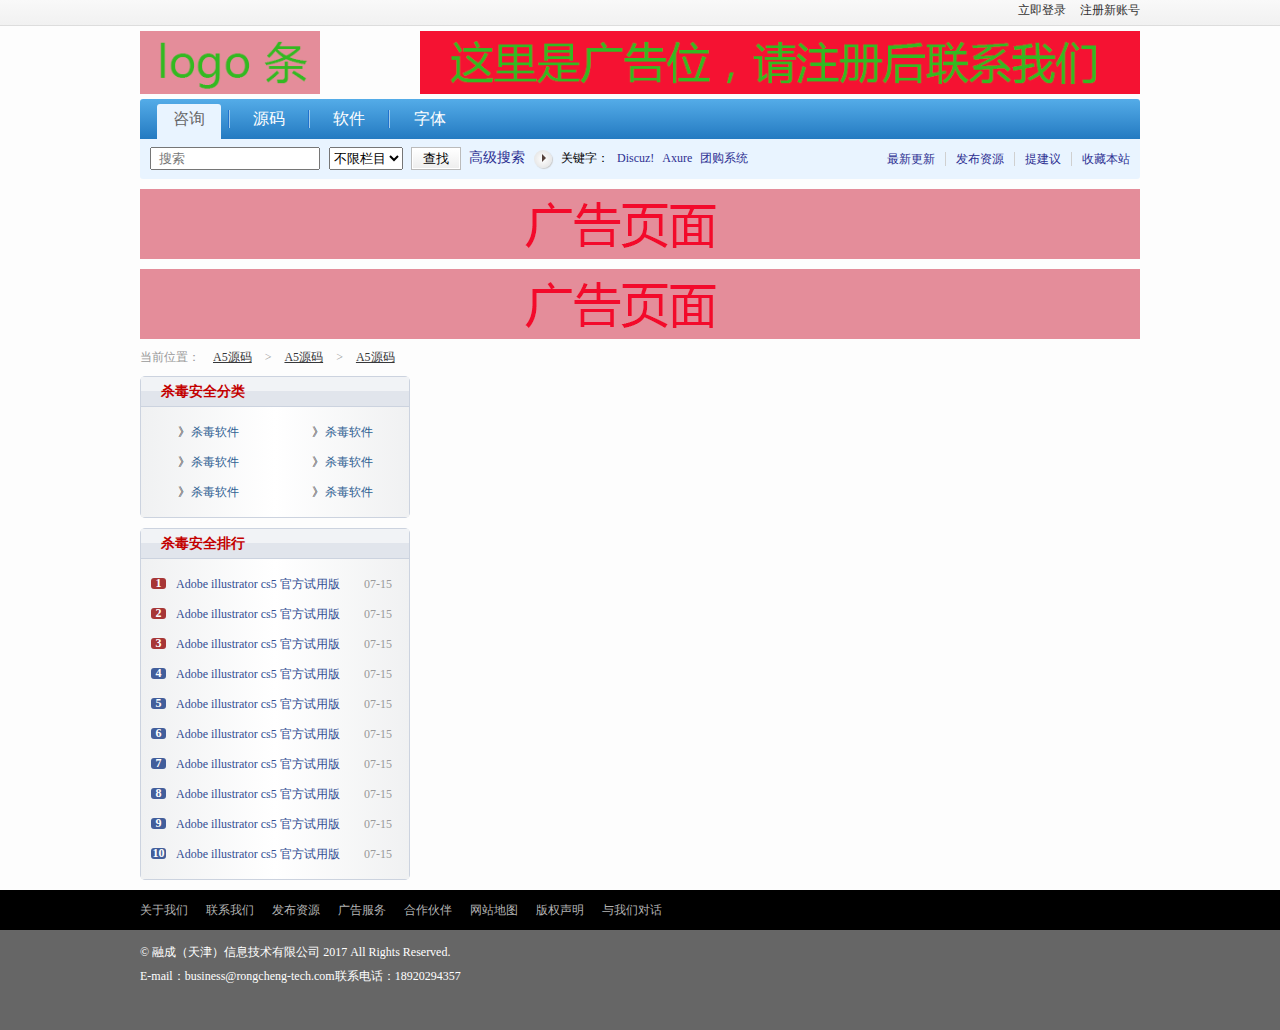
==== list.html @ 8ac569fb "1.0.1" ====
<!doctype html>
<html lang="en">
    <head>
        <meta charset="UTF-8">
        <title>Document</title>
        <script src="js/jquery-3.2.1.min.js"></script>
        <!--[if lt IE 9]>
        <script src="js/ieLabel.js"></script>
        < ![endif]-->
        <link rel="stylesheet" href="css/base.css">
        <link rel="stylesheet" href="css/header.css">
        <link rel="stylesheet" href="css/list.css">
    </head>
    <body>
        <!--头部开始-->
        <!--头部包括头部注册模块、logo模块、导航模块、广告模块-->
        <header>
            <!--头部登录注册模块开始-->
            <div class="loginbar">
                <div class="innerWidth">
                    <div class="regsiter fr">
                        <a href="javascript:;">立即登录</a>
                        <a href="javascript:;">注册新账号</a>
                    </div>
                </div>
            </div>
            <!--头部登录注册模块结束-->
            <!--logo以及广告条模块开始-->
            <div class="logo_banner">
                <div class="innerWidth">
                    <div class="logo fl">
                        <a href="javascript:;"><img src="images/logo.png" alt="图片找不到" draggable="false"></a>
                    </div>
                    <div class="banner fr">
                        <a href="javascript:;"><img src="images/banner.png" alt="图片找不到" draggable="false"></a>
                    </div>
                </div>
            </div>
            <!--logo以及广告条模块结束-->
            <!--导航以及搜索模块开始-->
            <nav>
                <ul class="nav-box">
                    <li class="fl"><a href="javascript:;" class="active">咨询</a></li>
                    <li class="fl"><a href="javascript:;">源码</a></li>
                    <li class="fl"><a href="javascript:;">软件</a></li>
                    <li class="fl"><a href="javascript:;">字体</a></li>
                </ul>
                <div class="search-box">
                    <input type="text" placeholder="  搜索" class="search-text">
                    <select name="" id="">
                        <option value="buxianlanmu">不限栏目</option>
                        <option value="buxianlanmu">网站源码</option>
                        <option value="buxianlanmu">源码插件</option>
                        <option value="buxianlanmu">源码模板</option>
                        <option value="buxianlanmu">软件下载</option>
                    </select>
                    <input type="button" value="查找" class="search-button">
                    <a href="javascript:;" class="search-a">高级搜索</a>
                    <i class="circle">
                        <span class="triangle"></span>
                    </i>
                    <div class="keywords">
                        <span>关键字：</span>
                        <a href="javascript:;">Discuz!</a>
                        <a href="javascript:;">Axure</a>
                        <a href="javascript:;">团购系统</a>
                    </div>
                    <ul class="subnav fr">
                        <li class="fl"><a href="javascript:;">最新更新</a></li>
                        <li class="fl"><a href="javascript:;">发布资源</a></li>
                        <li class="fl"><a href="javascript:;">提建议</a></li>
                        <li class="fl"><a href="javascript:;">收藏本站</a></li>
                    </ul>
                </div>
            </nav>
            <!--导航以及搜索模块结束-->
        </header>
        <!--头部结束-->
        <!--广告位置开始-->
        <section class="advertisement">
            <figure class="innerWidth">
                <a href="javascript:;">
                    <img src="images/all-banner.png" alt="" draggable="false">
                </a>
            </figure>
            <figure class="innerWidth marginTop10">
                <a href="javascript:;">
                    <img src="images/all-banner.png" alt="" draggable="false">
                </a>
            </figure>
        </section>
        <!--广告位置结束-->
        <section class="main">
            <div class="innerWidth">
                <p>
                    当前位置：
                    <a href="javascript:;">A5源码</a>
                    >
                    <a href="javascript:;">A5源码</a>
                    >
                    <a href="javascript:;">A5源码</a>
                </p>
                <div class="main_left fl">
                    <div class="two_row">
                        <div class="title">
                            杀毒安全分类
                        </div>
                        <ul class="content">
                            <li class="fl">
                                <a href="javascript:;">杀毒软件</a>
                            </li>
                            <li class="fl">
                                <a href="javascript:;">杀毒软件</a>
                            </li>
                            <li class="fl">
                                <a href="javascript:;">杀毒软件</a>
                            </li>
                            <li class="fl">
                                <a href="javascript:;">杀毒软件</a>
                            </li>
                            <li class="fl">
                                <a href="javascript:;">杀毒软件</a>
                            </li>
                            <li class="fl">
                                <a href="javascript:;">杀毒软件</a>
                            </li>
                        </ul>
                    </div>
                    <div class="ranking">
                        <div class="title">
                            杀毒安全排行
                        </div>
                        <ul class="content">
                            <li>
                                <i>1</i>
                                <a href="javascript:;">Adobe illustrator cs5 官方试用版</a>
                                <span>07-15</span>
                            </li>
                            <li>
                                <i>2</i>
                                <a href="javascript:;">Adobe illustrator cs5 官方试用版</a>
                                <span>07-15</span>
                            </li>
                            <li>
                                <i>3</i>
                                <a href="javascript:;">Adobe illustrator cs5 官方试用版</a>
                                <span>07-15</span>
                            </li>
                            <li>
                                <i>4</i>
                                <a href="javascript:;">Adobe illustrator cs5 官方试用版</a>
                                <span>07-15</span>
                            </li>
                            <li>
                                <i>5</i>
                                <a href="javascript:;">Adobe illustrator cs5 官方试用版</a>
                                <span>07-15</span>
                            </li>
                            <li>
                                <i>6</i>
                                <a href="javascript:;">Adobe illustrator cs5 官方试用版</a>
                                <span>07-15</span>
                            </li>
                            <li>
                                <i>7</i>
                                <a href="javascript:;">Adobe illustrator cs5 官方试用版</a>
                                <span>07-15</span>
                            </li>
                            <li>
                                <i>8</i>
                                <a href="javascript:;">Adobe illustrator cs5 官方试用版</a>
                                <span>07-15</span>
                            </li>
                            <li>
                                <i>9</i>
                                <a href="javascript:;">Adobe illustrator cs5 官方试用版</a>
                                <span>07-15</span>
                            </li>
                            <li>
                                <i>10</i>
                                <a href="javascript:;">Adobe illustrator cs5 官方试用版</a>
                                <span>07-15</span>
                            </li>
                        </ul>
                    </div>
                </div>
                <div class="main_right fl">

                </div>
            </div>
        </section>
        <!--底部开始-->
        <footer>
            <div class="foot-top">
                <div class="innerWidth">
                    <a href="javascript:;">关于我们</a>
                    <a href="javascript:;">联系我们</a>
                    <a href="javascript:;">发布资源</a>
                    <a href="javascript:;">广告服务</a>
                    <a href="javascript:;">合作伙伴</a>
                    <a href="javascript:;">网站地图</a>
                    <a href="javascript:;">版权声明</a>
                    <a href="javascript:;">与我们对话</a>
                </div>
            </div>
            <div class="foot-bottom">
                <div class="innerWidth">
                    <p><a href="javascript:;">© 融成（天津）信息技术有限公司</a> 2017 All Rights Reserved.</p>
                    <p> E-mail：business@rongcheng-tech.com联系电话：18920294357</p>
                </div>
            </div>
        </footer>
        <!--底部结束-->
    </body>
</html>
---- css/base.css ----
body,p,pre,form,input,h1,h2,h3,h4,h5,h6,ul,li,ol,dl,dd,dt{
	margin:0;
	padding:0;
	list-style:none;
	font-style: normal;
    font-weight: normal;
    font-family: "\5FAE\8F6F\96C5\9ED1",tahoma;
}
ul,li,ol,dl,dd,dt{
	margin:0;
	padding:0;
	list-style:none;
}
a{
	text-decoration: none;
	color: #333;
}
img{
	border:0;
	vertical-align: middle;
}
*{
    box-sizing: border-box;
    -webkit-tap-highlight-color: transparent;
    user-select: none;
    -webkit-user-select: none;
    -moz-user-select: none;
    -ms-user-select: none;
}

.over{
    overflow: hidden;
    text-overflow:ellipsis;
    white-space: nowrap;
}
.overmore{
    text-overflow:ellipsis; 
    overflow:hidden;
    display:-webkit-box; 
    -webkit-line-clamp:2;
    -webkit-box-orient: vertical;
}
body{
	box-orient: vertical;
    background:#fdfdfd;
}
header,footer,article,aside,section,nav,menu,details,dialog,figure,figcaption{
    display: block;
}
.innerWidth{
    width: 1000px;
    margin: 0 auto;
    height: 100%;
    min-width: 1000px;
}
.fr{
    float:right;
}
.fl{
    float: left;
}
.marginTop10{
    margin-top: 10px;
}
---- css/header.css ----
/*头部开始
*头部包括头部注册模块、logo模块、导航模块、广告模块
*/
header {
  widht: 100%;
}
header:after {
  display: block;
  height: 0;
  clear: both;
}
header .loginbar {
  height: 26px;
  width: 100%;
  background: -webkit-linear-gradient(#f9f9f9, #f1f1f1);
  background: -o-linear-gradient(#f9f9f9, #f1f1f1);
  background: -moz-linear-gradient(#f9f9f9, #f1f1f1);
  background: linear-gradient(#f9f9f9, #f1f1f1);
  border-bottom: 1px solid #DDD;
}
header .loginbar .regsiter a {
  margin-left: 10px;
  font-size: 12px;
}
header .loginbar .regsiter a:hover {
  text-decoration: underline;
  color: #12459c;
}
header .logo_banner {
  width: 100%;
  height: 70px;
}
header .logo_banner .logo {
  width: 200px;
  height: 100%;
  text-align: left;
  line-height: 70px;
}
header .logo_banner .logo img {
  height: 90%;
}
header .logo_banner .banner {
  width: 800px;
  height: 100%;
  text-align: right;
  line-height: 70px;
}
header .logo_banner .banner img {
  height: 90%;
}
header nav {
  width: 100%;
  height: 80px;
  margin-top: 3px;
}
header nav .nav-box {
  width: 1000px;
  min-width: 1000px;
  height: 40px;
  margin: 0 auto;
  background: -webkit-linear-gradient(#54ACE8, #247AC1);
  background: -o-linear-gradient(#54ACE8, #247AC1);
  background: -moz-linear-gradient(#54ACE8, #247AC1);
  background: linear-gradient(#54ACE8, #247AC1);
  border-top-right-radius: 3px;
  border-top-left-radius: 3px;
  padding: 5px 10px 0;
}
header nav .nav-box li {
  width: 80px;
  height: 100%;
  line-height: 30px;
  text-align: center;
}
header nav .nav-box li:after {
  width: 1px;
  height: 18px;
  content: "";
  float: right;
  background: #2172CE;
  margin-top: 6px;
  border-right: 1px solid #A0CBE9;
}
header nav .nav-box li:last-child:after {
  width: 0;
  border: 0;
  height: 0;
}
header nav .nav-box li a {
  color: #fff;
  display: inline-block;
  width: 80%;
  height: 100%;
  font-size: 16px;
  border-top-left-radius: 3px;
  border-top-right-radius: 3px;
}
header nav .nav-box li a:hover {
  background: #E9F4FF;
  color: #666;
}
header nav .nav-box li a.active {
  background: #E9F4FF;
  color: #666;
}
header nav .search-box {
  width: 1000px;
  min-width: 1000px;
  height: 40px;
  background: #E9F4FF;
  margin: 0 auto;
  border-bottom-left-radius: 3px;
  border-bottom-right-radius: 3px;
  padding: 8px 10px;
}
header nav .search-box .search-text {
  width: 170px;
  height: 23px;
  vertical-align: middle;
}
header nav .search-box > select {
  height: 23px;
  margin-left: 5px;
  vertical-align: middle;
}
header nav .search-box .search-button {
  height: 21px;
  padding: 0 10px;
  vertical-align: middle;
  background: -webkit-linear-gradient(#fff, #eee);
  background: -o-linear-gradient(#fff, #eee);
  background: -moz-linear-gradient(#fff, #eee);
  background: linear-gradient(#fff, #eee);
  border: 1px solid #fff;
  box-shadow: 0 0 0 1px #bbb;
  margin-left: 5px;
}
header nav .search-box .search-a {
  color: #2D3092;
  margin-left: 5px;
  font-size: 14px;
}
header nav .search-box .circle {
  display: inline-block;
  width: 18px;
  height: 18px;
  border-radius: 50%;
  background: blue;
  vertical-align: middle;
  margin-left: 5px;
  background: -webkit-radial-gradient(#fff, #ddd);
  background: -o-radial-gradient(#fff, #ddd);
  background: -moz-radial-gradient(#fff, #ddd);
  background: radial-gradient(#fff, #ddd);
  box-shadow: 1px 1px 1px #ccc;
  line-height: 14px;
}
header nav .search-box .circle .triangle {
  display: inline-block;
  border-style: solid;
  border-color: transparent transparent transparent #55413A;
  border-width: 4px;
  margin-left: 8px;
}
header nav .search-box .keywords {
  display: inline-block;
  vertical-align: middle;
  font-size: 12px;
  margin-left: 5px;
}
header nav .search-box .keywords a {
  color: #2D3092;
  margin-left: 5px;
  font-size: 12px;
}
header nav .search-box .subnav {
  line-height: 25px;
}
header nav .search-box .subnav li {
  font-size: 12px;
}
header nav .search-box .subnav li a {
  color: #2D3092;
}
header nav .search-box .subnav li:after {
  content: "";
  float: right;
  height: 14px;
  width: 1px;
  background: #D0D0D0;
  margin: 5px 10px 0;
}
header nav .search-box .subnav li:last-child:after {
  width: 0;
  height: 0;
  margin: 0;
}
/*
*头部结束
*广告位置开始
*/
.advertisement {
  width: 100%;
  margin: 10px 0;
}
.advertisement:after {
  content: "";
  display: block;
  height: 0;
  clear: both;
}
/*
*底部
*/
footer {
  width: 100%;
  height: 140px;
  background: #f00;
  margin-top: 10px;
  font-size: 12px;
}
footer .foot-top {
  height: 40px;
  line-height: 40px;
  background: #000;
}
footer .foot-top a {
  font-size: 12px;
  color: #B3B3B3;
  margin-right: 15px;
}
footer .foot-bottom {
  background: #666;
  height: 100px;
  line-height: 2;
  padding-top: 10px;
  color: #fff;
}
footer .foot-bottom a {
  color: #fff;
}
---- css/list.css ----
.main {
  width: 100%;
}
.main:after {
  display: block;
  content: "";
  height: 0;
  clear: both;
}
.main p {
  font-size: 12px;
  color: #999;
}
.main p a {
  color: #363739;
  text-decoration: underline;
  margin: 0 10px;
}
.main p a:hover {
  color: #999;
}
.main .main_left {
  width: 270px;
  margin-top: 10px;
}
.main .main_left .two_row {
  width: 100%;
  border: 1px solid #CCD3DF;
  border-radius: 5px;
}
.main .main_left .two_row .title {
  height: 30px;
  width: 100%;
  border-bottom: 1px solid #CCD3DF;
  background: -webkit-linear-gradient(#F1F3F6 50%, #E1E5EC 50%);
  background: -o-linear-gradient(#F1F3F6 50%, #E1E5EC 50%);
  background: -moz-linear-gradient(#F1F3F6 50%, #E1E5EC 50%);
  background: linear-gradient(#F1F3F6 50%, #E1E5EC 50%);
  color: #C30000;
  font-size: 14px;
  line-height: 30px;
  padding-left: 20px;
  font-weight: bold;
}
.main .main_left .two_row .content {
  font-size: 12px;
  padding: 10px 0;
  background: -webkit-linear-gradient(to right, #F0F1F2, #fff, #F0F1F2);
  background: -o-linear-gradient(to right, #F0F1F2, #fff, #F0F1F2);
  background: -moz-linear-gradient(to right, #F0F1F2, #fff, #F0F1F2);
  background: linear-gradient(to right, #F0F1F2, #fff, #F0F1F2);
}
.main .main_left .two_row .content:after {
  display: block;
  content: "";
  height: 0;
  clear: both;
}
.main .main_left .two_row .content li {
  width: 50%;
  text-align: center;
  line-height: 30px;
}
.main .main_left .two_row .content li a {
  color: #316293;
  font-size: 12px;
}
.main .main_left .two_row .content li a:hover {
  font-weight: bold;
  text-decoration: underline;
}
.main .main_left .two_row .content li:before {
  content: "》";
  display: inline-block;
  width: 10px;
}
.main .main_left .ranking {
  width: 100%;
  border: 1px solid #CCD3DF;
  border-radius: 5px;
  margin-top: 10px;
}
.main .main_left .ranking .title {
  height: 30px;
  width: 100%;
  border-bottom: 1px solid #CCD3DF;
  background: -webkit-linear-gradient(#F1F3F6 50%, #E1E5EC 50%);
  background: -o-linear-gradient(#F1F3F6 50%, #E1E5EC 50%);
  background: -moz-linear-gradient(#F1F3F6 50%, #E1E5EC 50%);
  background: linear-gradient(#F1F3F6 50%, #E1E5EC 50%);
  color: #C30000;
  font-size: 14px;
  line-height: 30px;
  padding-left: 20px;
  font-weight: bold;
}
.main .main_left .ranking .content {
  font-size: 12px;
  padding: 10px 0;
  background: -webkit-linear-gradient(to right, #F0F1F2, #fff, #F0F1F2);
  background: -o-linear-gradient(to right, #F0F1F2, #fff, #F0F1F2);
  background: -moz-linear-gradient(to right, #F0F1F2, #fff, #F0F1F2);
  background: linear-gradient(to right, #F0F1F2, #fff, #F0F1F2);
}
.main .main_left .ranking .content:after {
  display: block;
  content: "";
  height: 0;
  clear: both;
}
.main .main_left .ranking .content li {
  height: 30px;
  line-height: 30px;
  padding: 0 10px;
}
.main .main_left .ranking .content li i {
  float: left;
  width: 15px;
  height: 11px;
  background: #A73636;
  line-height: 11px;
  text-align: center;
  margin-top: 9px;
  border-radius: 3px;
  color: #fff;
  margin-right: 10px;
  font-style: normal;
  font-weight: bold;
}
.main .main_left .ranking .content li:nth-child(4) i,
.main .main_left .ranking .content li:nth-child(5) i,
.main .main_left .ranking .content li:nth-child(6) i,
.main .main_left .ranking .content li:nth-child(7) i,
.main .main_left .ranking .content li:nth-child(8) i,
.main .main_left .ranking .content li:nth-child(9) i,
.main .main_left .ranking .content li:nth-child(10) i {
  background: #425E9B!important;
}
.main .main_left .ranking .content li a {
  color: #314D93;
  display: inline-block;
  width: 185px;
  overflow: hidden;
  text-overflow: ellipsis;
  white-space: nowrap;
}
.main .main_left .ranking .content li span {
  display: inline-block;
  vertical-align: top;
  color: #999;
}
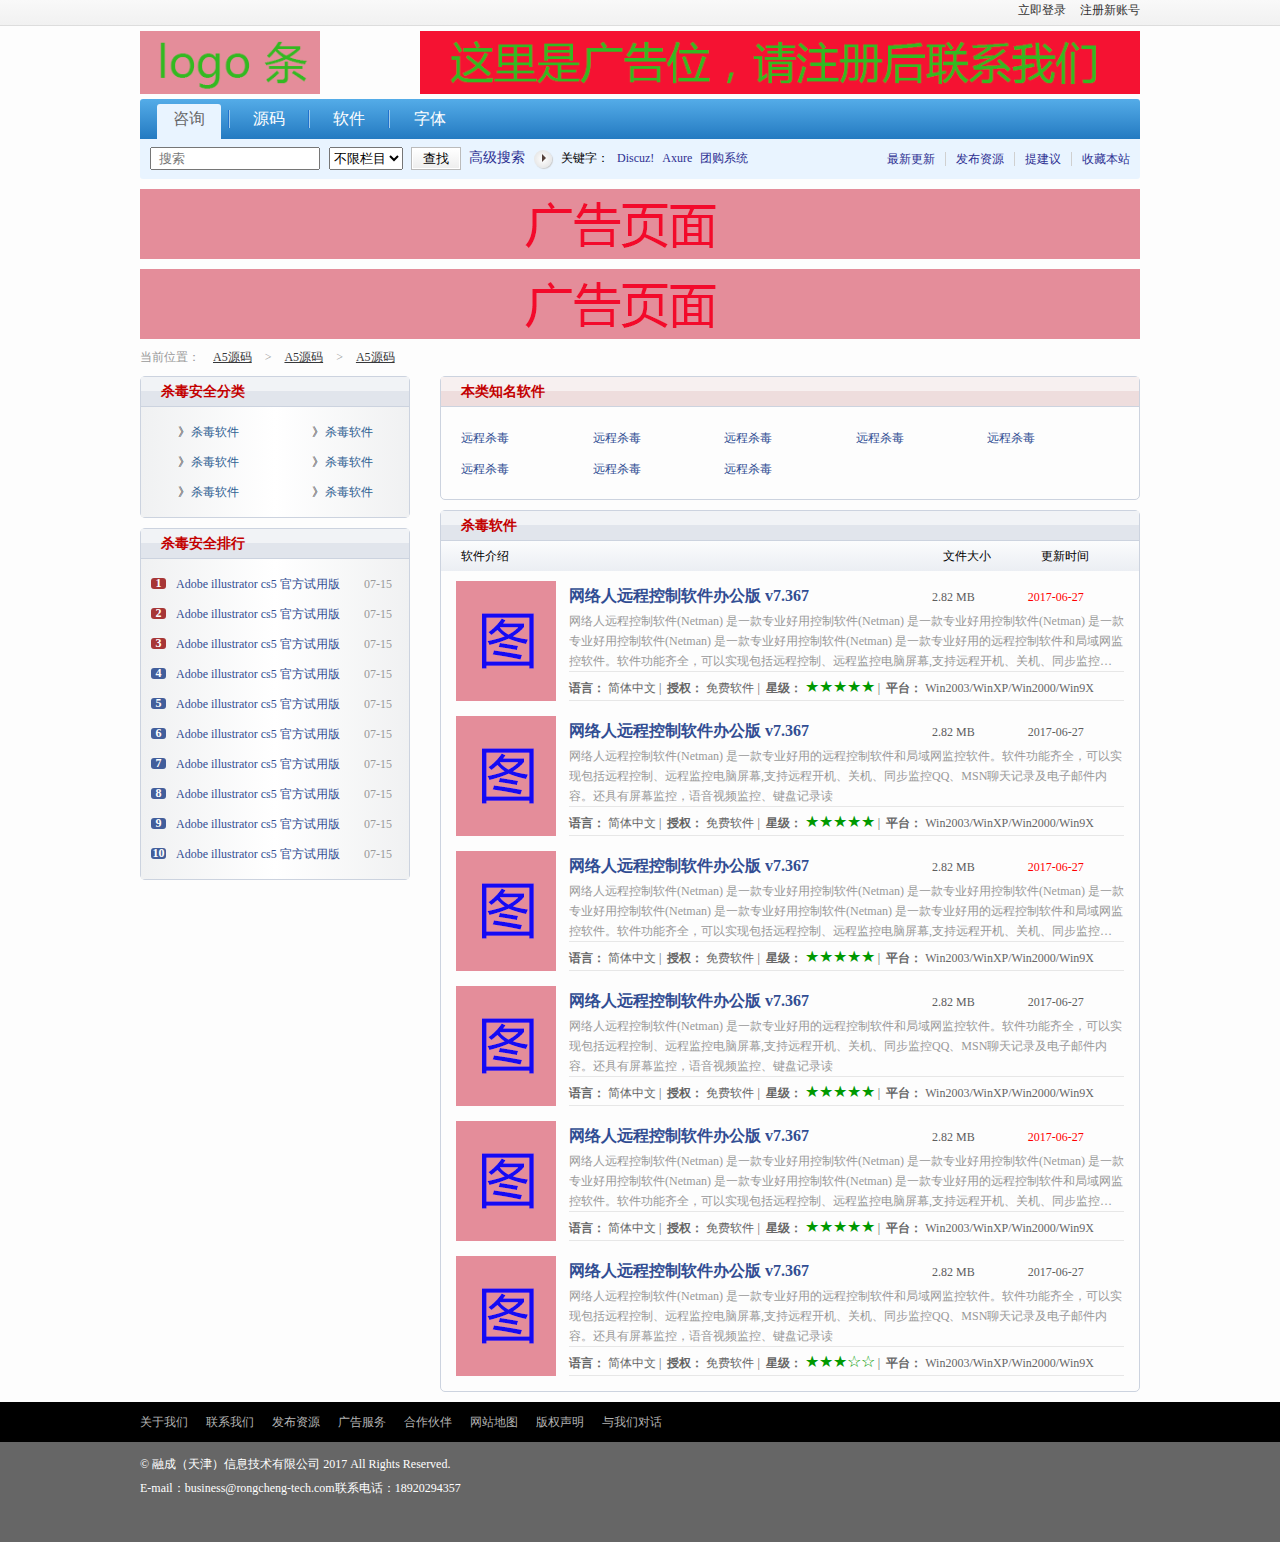
==== commit be084776: "1.0.1" ====
--- a/list.html
+++ b/list.html
@@ -90,6 +90,7 @@
             </figure>
         </section>
         <!--广告位置结束-->
+        <!--主体内容开始-->
         <section class="main">
             <div class="innerWidth">
                 <p>
@@ -184,11 +185,218 @@
                         </ul>
                     </div>
                 </div>
-                <div class="main_right fl">
-
+                <div class="main_right fr">
+                    <div class="idemGenus">
+                        <div class="title">
+                            本类知名软件
+                        </div>
+                        <ul class="content">
+                            <li class="fl">
+                                <a href="javascript:;">远程杀毒</a>
+                            </li>
+                            <li class="fl">
+                                <a href="javascript:;">远程杀毒</a>
+                            </li>
+                            <li class="fl">
+                                <a href="javascript:;">远程杀毒</a>
+                            </li>
+                            <li class="fl">
+                                <a href="javascript:;">远程杀毒</a>
+                            </li>
+                            <li class="fl">
+                                <a href="javascript:;">远程杀毒</a>
+                            </li>
+                            <li class="fl">
+                                <a href="javascript:;">远程杀毒</a>
+                            </li>
+                            <li class="fl">
+                                <a href="javascript:;">远程杀毒</a>
+                            </li>
+                            <li class="fl">
+                                <a href="javascript:;">远程杀毒</a>
+                            </li>
+                        </ul>
+                    </div>
+                    <div class="list">
+                        <div class="title">
+                            杀毒软件
+                        </div>
+                        <div class="content">
+                            <div class="guide">
+                                <span class="fl">软件介绍</span>
+                                <span class="fr span2">更新时间</span>
+                                <span class="fr span3">文件大小</span>
+                            </div>
+                            <ul class="content_box">
+                                <li>
+                                    <div class="left fl">
+                                        <a href="javascript:;">
+                                            <img src="images/list_tu.png" alt="图片可能丢失，也可能您该换网了。">
+                                        </a>
+                                    </div>
+                                    <div class="right fr" >
+                                        <p>
+                                            <a href="javascript:;">网络人远程控制软件办公版 v7.367</a>
+                                            <span class="spanone">2.82 MB</span>
+                                            <span class="active">2017-06-27</span>
+                                        </p>
+                                        <p>
+                                            网络人远程控制软件(Netman) 是一款专业好用控制软件(Netman) 是一款专业好用控制软件(Netman) 是一款专业好用控制软件(Netman) 是一款专业好用控制软件(Netman) 是一款专业好用的远程控制软件和局域网监控软件。软件功能齐全，可以实现包括远程控制、远程监控电脑屏幕,支持远程开机、关机、同步监控QQ、MSN聊天记录及电子邮件内容。还具有屏幕监控，语音视频监控、键盘记录读
+                                        </p>
+                                        <p>
+                                            <b>语言：</b>
+                                            简体中文&nbsp;|&nbsp;
+                                            <b>授权：</b>
+                                            免费软件&nbsp;|&nbsp;
+                                            <b>星级：</b>
+                                            <i>★★★★★</i>&nbsp;|&nbsp;
+                                            <b>平台：</b>
+                                            Win2003/WinXP/Win2000/Win9X
+                                        </p>
+                                    </div>
+                                </li>
+                                <li>
+                                    <div class="left fl">
+                                        <a href="javascript:;">
+                                            <img src="images/list_tu.png" alt="图片可能丢失，也可能您该换网了。">
+                                        </a>
+                                    </div>
+                                    <div class="right fr" >
+                                        <p>
+                                            <a href="javascript:;">网络人远程控制软件办公版 v7.367</a>
+                                            <span class="spanone">2.82 MB</span>
+                                            <span>2017-06-27</span>
+                                        </p>
+                                        <p>
+                                            网络人远程控制软件(Netman) 是一款专业好用的远程控制软件和局域网监控软件。软件功能齐全，可以实现包括远程控制、远程监控电脑屏幕,支持远程开机、关机、同步监控QQ、MSN聊天记录及电子邮件内容。还具有屏幕监控，语音视频监控、键盘记录读
+                                        </p>
+                                        <p>
+                                            <b>语言：</b>
+                                            简体中文&nbsp;|&nbsp;
+                                            <b>授权：</b>
+                                            免费软件&nbsp;|&nbsp;
+                                            <b>星级：</b>
+                                            <i>★★★★★</i>&nbsp;|&nbsp;
+                                            <b>平台：</b>
+                                            Win2003/WinXP/Win2000/Win9X
+                                        </p>
+                                    </div>
+                                </li>
+                                <li>
+                                    <div class="left fl">
+                                        <a href="javascript:;">
+                                            <img src="images/list_tu.png" alt="图片可能丢失，也可能您该换网了。">
+                                        </a>
+                                    </div>
+                                    <div class="right fr" >
+                                        <p>
+                                            <a href="javascript:;">网络人远程控制软件办公版 v7.367</a>
+                                            <span class="spanone">2.82 MB</span>
+                                            <span class="active">2017-06-27</span>
+                                        </p>
+                                        <p>
+                                            网络人远程控制软件(Netman) 是一款专业好用控制软件(Netman) 是一款专业好用控制软件(Netman) 是一款专业好用控制软件(Netman) 是一款专业好用控制软件(Netman) 是一款专业好用的远程控制软件和局域网监控软件。软件功能齐全，可以实现包括远程控制、远程监控电脑屏幕,支持远程开机、关机、同步监控QQ、MSN聊天记录及电子邮件内容。还具有屏幕监控，语音视频监控、键盘记录读
+                                        </p>
+                                        <p>
+                                            <b>语言：</b>
+                                            简体中文&nbsp;|&nbsp;
+                                            <b>授权：</b>
+                                            免费软件&nbsp;|&nbsp;
+                                            <b>星级：</b>
+                                            <i>★★★★★</i>&nbsp;|&nbsp;
+                                            <b>平台：</b>
+                                            Win2003/WinXP/Win2000/Win9X
+                                        </p>
+                                    </div>
+                                </li>
+                                <li>
+                                    <div class="left fl">
+                                        <a href="javascript:;">
+                                            <img src="images/list_tu.png" alt="图片可能丢失，也可能您该换网了。">
+                                        </a>
+                                    </div>
+                                    <div class="right fr" >
+                                        <p>
+                                            <a href="javascript:;">网络人远程控制软件办公版 v7.367</a>
+                                            <span class="spanone">2.82 MB</span>
+                                            <span>2017-06-27</span>
+                                        </p>
+                                        <p>
+                                            网络人远程控制软件(Netman) 是一款专业好用的远程控制软件和局域网监控软件。软件功能齐全，可以实现包括远程控制、远程监控电脑屏幕,支持远程开机、关机、同步监控QQ、MSN聊天记录及电子邮件内容。还具有屏幕监控，语音视频监控、键盘记录读
+                                        </p>
+                                        <p>
+                                            <b>语言：</b>
+                                            简体中文&nbsp;|&nbsp;
+                                            <b>授权：</b>
+                                            免费软件&nbsp;|&nbsp;
+                                            <b>星级：</b>
+                                            <i>★★★★★</i>&nbsp;|&nbsp;
+                                            <b>平台：</b>
+                                            Win2003/WinXP/Win2000/Win9X
+                                        </p>
+                                    </div>
+                                </li>
+                                <li>
+                                    <div class="left fl">
+                                        <a href="javascript:;">
+                                            <img src="images/list_tu.png" alt="图片可能丢失，也可能您该换网了。">
+                                        </a>
+                                    </div>
+                                    <div class="right fr" >
+                                        <p>
+                                            <a href="javascript:;">网络人远程控制软件办公版 v7.367</a>
+                                            <span class="spanone">2.82 MB</span>
+                                            <span class="active">2017-06-27</span>
+                                        </p>
+                                        <p>
+                                            网络人远程控制软件(Netman) 是一款专业好用控制软件(Netman) 是一款专业好用控制软件(Netman) 是一款专业好用控制软件(Netman) 是一款专业好用控制软件(Netman) 是一款专业好用的远程控制软件和局域网监控软件。软件功能齐全，可以实现包括远程控制、远程监控电脑屏幕,支持远程开机、关机、同步监控QQ、MSN聊天记录及电子邮件内容。还具有屏幕监控，语音视频监控、键盘记录读
+                                        </p>
+                                        <p>
+                                            <b>语言：</b>
+                                            简体中文&nbsp;|&nbsp;
+                                            <b>授权：</b>
+                                            免费软件&nbsp;|&nbsp;
+                                            <b>星级：</b>
+                                            <i>★★★★★</i>&nbsp;|&nbsp;
+                                            <b>平台：</b>
+                                            Win2003/WinXP/Win2000/Win9X
+                                        </p>
+                                    </div>
+                                </li>
+                                <li>
+                                    <div class="left fl">
+                                        <a href="javascript:;">
+                                            <img src="images/list_tu.png" alt="图片可能丢失，也可能您该换网了。">
+                                        </a>
+                                    </div>
+                                    <div class="right fr" >
+                                        <p>
+                                            <a href="javascript:;">网络人远程控制软件办公版 v7.367</a>
+                                            <span class="spanone">2.82 MB</span>
+                                            <span>2017-06-27</span>
+                                        </p>
+                                        <p>
+                                            网络人远程控制软件(Netman) 是一款专业好用的远程控制软件和局域网监控软件。软件功能齐全，可以实现包括远程控制、远程监控电脑屏幕,支持远程开机、关机、同步监控QQ、MSN聊天记录及电子邮件内容。还具有屏幕监控，语音视频监控、键盘记录读
+                                        </p>
+                                        <p>
+                                            <b>语言：</b>
+                                            简体中文&nbsp;|&nbsp;
+                                            <b>授权：</b>
+                                            免费软件&nbsp;|&nbsp;
+                                            <b>星级：</b>
+                                            <i>★★★☆☆</i>&nbsp;|&nbsp;
+                                            <b>平台：</b>
+                                            Win2003/WinXP/Win2000/Win9X
+                                        </p>
+                                    </div>
+                                </li>
+                            </ul>
+                        </div>
+                    </div>
                 </div>
             </div>
         </section>
+        <!--主体内容结束-->
         <!--底部开始-->
         <footer>
             <div class="foot-top">
--- a/css/list.css
+++ b/css/list.css
@@ -144,8 +144,178 @@
   text-overflow: ellipsis;
   white-space: nowrap;
 }
+.main .main_left .ranking .content li a:hover {
+  color: #f00;
+  text-decoration: underline;
+}
 .main .main_left .ranking .content li span {
   display: inline-block;
   vertical-align: top;
   color: #999;
 }
+.main .main_right {
+  width: 700px;
+}
+.main .main_right:after {
+  content: "";
+  display: block;
+  height: 0;
+  clear: both;
+}
+.main .main_right .idemGenus {
+  width: 100%;
+  border: 1px solid #CCD3DF;
+  border-radius: 5px;
+  margin-top: 10px;
+}
+.main .main_right .idemGenus .title {
+  height: 30px;
+  width: 100%;
+  border-bottom: 1px solid #CCD3DF;
+  background: -webkit-linear-gradient(#F7F0F0 50%, #EEDDDD 50%);
+  background: -o-linear-gradient(#F7F0F0 50%, #EEDDDD 50%);
+  background: -moz-linear-gradient(#F7F0F0 50%, #EEDDDD 50%);
+  background: linear-gradient(#F7F0F0 50%, #EEDDDD 50%);
+  color: #C30000;
+  font-size: 14px;
+  line-height: 30px;
+  padding-left: 20px;
+  font-weight: bold;
+}
+.main .main_right .idemGenus .content {
+  padding: 15px 20px;
+}
+.main .main_right .idemGenus .content:after {
+  display: block;
+  content: "";
+  height: 0;
+  clear: both;
+}
+.main .main_right .idemGenus .content li {
+  width: 20%;
+  line-height: 30px;
+  overflow: hidden;
+  text-overflow: ellipsis;
+  white-space: nowrap;
+}
+.main .main_right .idemGenus .content li a {
+  font-size: 12px;
+  color: #314D93;
+}
+.main .main_right .idemGenus .content li a:hover {
+  text-decoration: underline;
+  color: #f00;
+}
+.main .main_right .list {
+  width: 100%;
+  border: 1px solid #CCD3DF;
+  border-radius: 5px;
+  margin-top: 10px;
+}
+.main .main_right .list .title {
+  height: 30px;
+  width: 100%;
+  border-bottom: 1px solid #CCD3DF;
+  background: -webkit-linear-gradient(#F1F3F6 50%, #E1E5EC 50%);
+  background: -o-linear-gradient(#F1F3F6 50%, #E1E5EC 50%);
+  background: -moz-linear-gradient(#F1F3F6 50%, #E1E5EC 50%);
+  background: linear-gradient(#F1F3F6 50%, #E1E5EC 50%);
+  color: #C30000;
+  font-size: 14px;
+  line-height: 30px;
+  padding-left: 20px;
+  font-weight: bold;
+}
+.main .main_right .list .content .guide {
+  height: 30px;
+  line-height: 30px;
+  font-size: 12px;
+  padding: 0 20px;
+  background: -webkit-linear-gradient(#FBFCFD, #EBEEF3);
+  background: -o-linear-gradient(#FBFCFD, #EBEEF3);
+  background: -moz-linear-gradient(#FBFCFD, #EBEEF3);
+  background: linear-gradient(#FBFCFD, #EBEEF3);
+}
+.main .main_right .list .content .guide .span2,
+.main .main_right .list .content .guide .span3 {
+  margin-left: 50px;
+}
+.main .main_right .list .content .guide .span2 {
+  margin-right: 30px;
+}
+.main .main_right .list .content .content_box:after {
+  content: "";
+  display: block;
+  height: 0;
+  clear: both;
+}
+.main .main_right .list .content .content_box li {
+  padding: 10px 15px 0px 15px;
+}
+.main .main_right .list .content .content_box li .left {
+  width: 100px;
+  height: 120px;
+  margin-right: 10px;
+  margin-bottom: 15px;
+}
+.main .main_right .list .content .content_box li .left a {
+  display: block;
+  width: 100%;
+  height: 100%;
+}
+.main .main_right .list .content .content_box li .left a img {
+  width: 100%;
+}
+.main .main_right .list .content .content_box li .right {
+  width: 555px;
+  height: 120px;
+  margin-bottom: 15px;
+}
+.main .main_right .list .content .content_box li .right p:first-child {
+  height: 30px;
+  width: 100%;
+  line-height: 30px;
+}
+.main .main_right .list .content .content_box li .right p:first-child a {
+  margin: 0;
+  font-size: 16px;
+  color: #314D93;
+  font-weight: bold;
+  text-decoration: none;
+}
+.main .main_right .list .content .content_box li .right p:first-child a:hover {
+  color: #f00;
+  text-decoration: underline;
+}
+.main .main_right .list .content .content_box li .right p:first-child span {
+  margin-left: 50px;
+  color: #5E5E5E;
+}
+.main .main_right .list .content .content_box li .right p:first-child span.spanone {
+  margin-left: 120px;
+}
+.main .main_right .list .content .content_box li .right p:first-child span.active {
+  color: #f00;
+}
+.main .main_right .list .content .content_box li .right p:nth-child(2) {
+  width: 100%;
+  text-overflow: ellipsis;
+  overflow: hidden;
+  display: -webkit-box;
+  -webkit-line-clamp: 3;
+  line-height: 20px;
+  -webkit-box-orient: vertical;
+  color: #999;
+}
+.main .main_right .list .content .content_box li .right p:last-child {
+  border-bottom: 1px solid #E7E7E7;
+  border-top: 1px solid #E7E7E7;
+  height: 30px;
+  line-height: 30px;
+  color: #666;
+}
+.main .main_right .list .content .content_box li .right p:last-child i {
+  color: #090;
+  font-size: 16px;
+  font-style: normal;
+}
